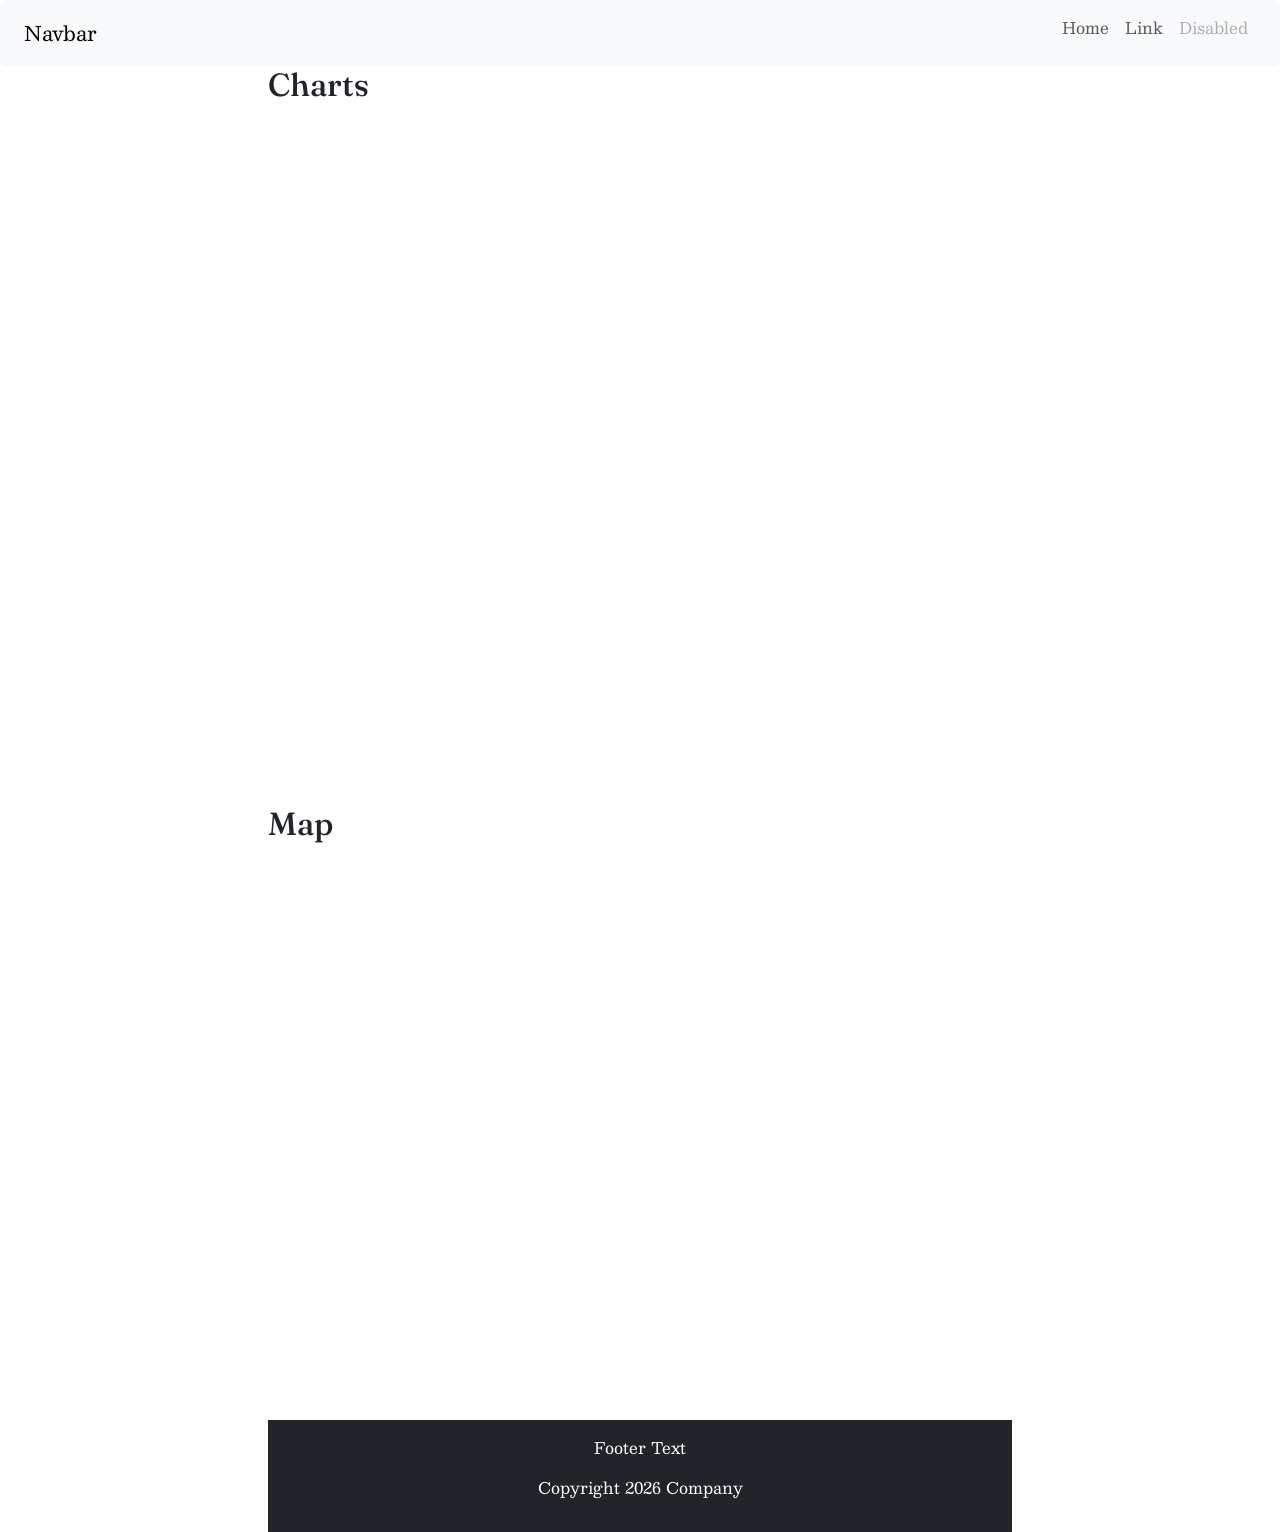
==== data-viz-project/index.html @ 7946567f "data-viz-project" ====
<!doctype html>
<html lang="en">
	<head>
		<meta charset="UTF-8" />
		<meta name="viewport" content="width=device-width, initial-scale=1.0" />
		<title>Data Viz Project</title>

		<!--Bootstrap CSS-->
		<link
			href="https://cdn.jsdelivr.net/npm/bootstrap@5.3.8/dist/css/bootstrap.min.css"
			rel="stylesheet"
			integrity="sha384-sRIl4kxILFvY47J16cr9ZwB07vP4J8+LH7qKQnuqkuIAvNWLzeN8tE5YBujZqJLB"
			crossorigin="anonymous"
		/>
		<link rel="stylesheet" href="https://cdn.jsdelivr.net/npm/bootstrap-icons@1.11.1/font/bootstrap-icons.css" />

		<!--Google Fonts-->
		<link rel="preconnect" href="https://fonts.googleapis.com" />
		<link rel="preconnect" href="https://fonts.gstatic.com" crossorigin />
		<link
			href="https://fonts.googleapis.com/css2?family=Besley:ital,wght@0,400..900;1,400..900&family=Fraunces:ital,opsz,wght,SOFT,WONK@0,9..144,100..900,0..100,0..1;1,9..144,100..900,0..100,0..1&display=swap"
			rel="stylesheet"
		/>

		<link rel="stylesheet" href="style.css" />
	</head>
	<body>
		<div></div>
		<!-- Navbar start-->
		<nav class="navbar navbar-expand-lg navbar-light bg-light rounded px-4">
			<a class="navbar-brand" href="#">Navbar</a>
			<button
				class="navbar-toggler"
				type="button"
				data-toggle="collapse"
				data-target="#navbarsExample09"
				aria-controls="navbarsExample09"
				aria-expanded="false"
				aria-label="Toggle navigation"
			>
				<span class="navbar-toggler-icon"></span>
			</button>

			<div class="collapse navbar-collapse justify-content-between" id="navbarsExample09">
				<span></span>
				<ul class="navbar-nav mr-auto">
					<li class="nav-item active">
						<a class="nav-link" href="#">Home </a>
					</li>
					<li class="nav-item">
						<a class="nav-link" href="#">Link</a>
					</li>
					<li class="nav-item">
						<a class="nav-link disabled" href="#">Disabled</a>
					</li>
				</ul>
			</div>
		</nav>
		<!-- Navbar end-->
		<div id="content" class="container">
			<h2>Charts</h2>
			<br />
			<iframe
				title="Over a quarter of Florida's total executions occurred in 2025 and 2026"
				aria-label="Column Chart"
				id="datawrapper-chart-6oR2v"
				src="https://datawrapper.dwcdn.net/6oR2v/1/"
				scrolling="no"
				frameborder="0"
				style="width: 0; min-width: 100% !important; border: none"
				height="449"
				data-external="1"
			></iframe>
			<script type="text/javascript">
				(function () {
					function e() {
						window.addEventListener(`message`, function (e) {
							if (e.data[`datawrapper-height`] !== void 0) {
								var t = document.querySelectorAll(`iframe`);
								for (var n in e.data[`datawrapper-height`])
									for (var r = 0, i; (i = t[r]); r++)
										if (i.contentWindow === e.source) {
											var a = e.data[`datawrapper-height`][n] + `px`;
											i.style.height = a;
										}
							}
						});
					}
					e();
				})();
			</script>
			<iframe
				title="Most of Florida's executions between February and September 2025 were underdosed"
				aria-label="Bar Chart"
				id="datawrapper-chart-5suRq"
				src="https://datawrapper.dwcdn.net/5suRq/1/"
				scrolling="no"
				frameborder="0"
				style="width: 0; min-width: 100% !important; border: none"
				height="184"
				data-external="1"
			></iframe>
			<script type="text/javascript">
				(function () {
					function e() {
						window.addEventListener(`message`, function (e) {
							if (e.data[`datawrapper-height`] !== void 0) {
								var t = document.querySelectorAll(`iframe`);
								for (var n in e.data[`datawrapper-height`])
									for (var r = 0, i; (i = t[r]); r++)
										if (i.contentWindow === e.source) {
											var a = e.data[`datawrapper-height`][n] + `px`;
											i.style.height = a;
										}
							}
						});
					}
					e();
				})();
			</script>
			<br /><br />

			<h2>Map</h2>
			<br />
			<iframe
				title="In 2025, Florida executed more people than Texas, Alabama, South Carolina and Tennessee combined"
				aria-label="Choropleth map"
				id="datawrapper-chart-QwRC3"
				src="https://datawrapper.dwcdn.net/QwRC3/1/"
				scrolling="no"
				frameborder="0"
				style="width: 0; min-width: 100% !important; border: none"
				height="538"
				data-external="1"
			></iframe>
			<script type="text/javascript">
				(function () {
					function e() {
						window.addEventListener(`message`, function (e) {
							if (e.data[`datawrapper-height`] !== void 0) {
								var t = document.querySelectorAll(`iframe`);
								for (var n in e.data[`datawrapper-height`])
									for (var r = 0, i; (i = t[r]); r++)
										if (i.contentWindow === e.source) {
											var a = e.data[`datawrapper-height`][n] + `px`;
											i.style.height = a;
										}
							}
						});
					}
					e();
				})();
			</script>
			<footer class="footer mt-auto py-3 bg-dark text-center text-bg-dark">
				<div class="container">
					<p>Footer Text</p>
					<p>Copyright 2026 Company</p>
				</div>
			</footer>
		</div>
		<!--Bootstrap Js-->
		<script
			src="https://cdn.jsdelivr.net/npm/bootstrap@5.3.8/dist/js/bootstrap.bundle.min.js"
			integrity="sha384-FKyoEForCGlyvwx9Hj09JcYn3nv7wiPVlz7YYwJrWVcXK/BmnVDxM+D2scQbITxI"
			crossorigin="anonymous"
		></script>
	</body>
</html>
---- data-viz-project/style.css ----
* {
	font-family: "Besley", serif;
	font-style: normal;
}

#content {
	width: 60%;
	margin: 0 auto;
}

h1 {
	font-family: "Fraunces", serif;
	font-optical-sizing: auto;
	font-weight: 600;
	font-style: normal;
	font-variation-settings:
		"SOFT" 0,
		"WONK" 0;
}

#byline strong {
	font-weight: 600;
}

h2,
h3 {
	font-family: "Fraunces", serif;
	font-optical-sizing: auto;
	font-weight: 500;
}

/*Images*/
figure {
	width: 85%;
	margin: 20px auto;
}

figure img {
	width: 100%;
	object-fit: contain;
}

figcaption {
	opacity: 60%;
	text-align: left;
}

/*Block Quotes*/
blockquote {
	border-left: 5px solid black;
	text-align: left;
	padding: 5px 15px;
	width: 60%;
}

blockquote .bq-quote {
	font-size: 2em;
	font-style: italic;
	margin-bottom: 5px;
}

blockquote .bq-attr {
	font-size: 1em;
	font-weight: 450;
	margin-bottom: 1px;
	margin-top: 5px;
}

div:last-child {
	margin-bottom: 10px;
}
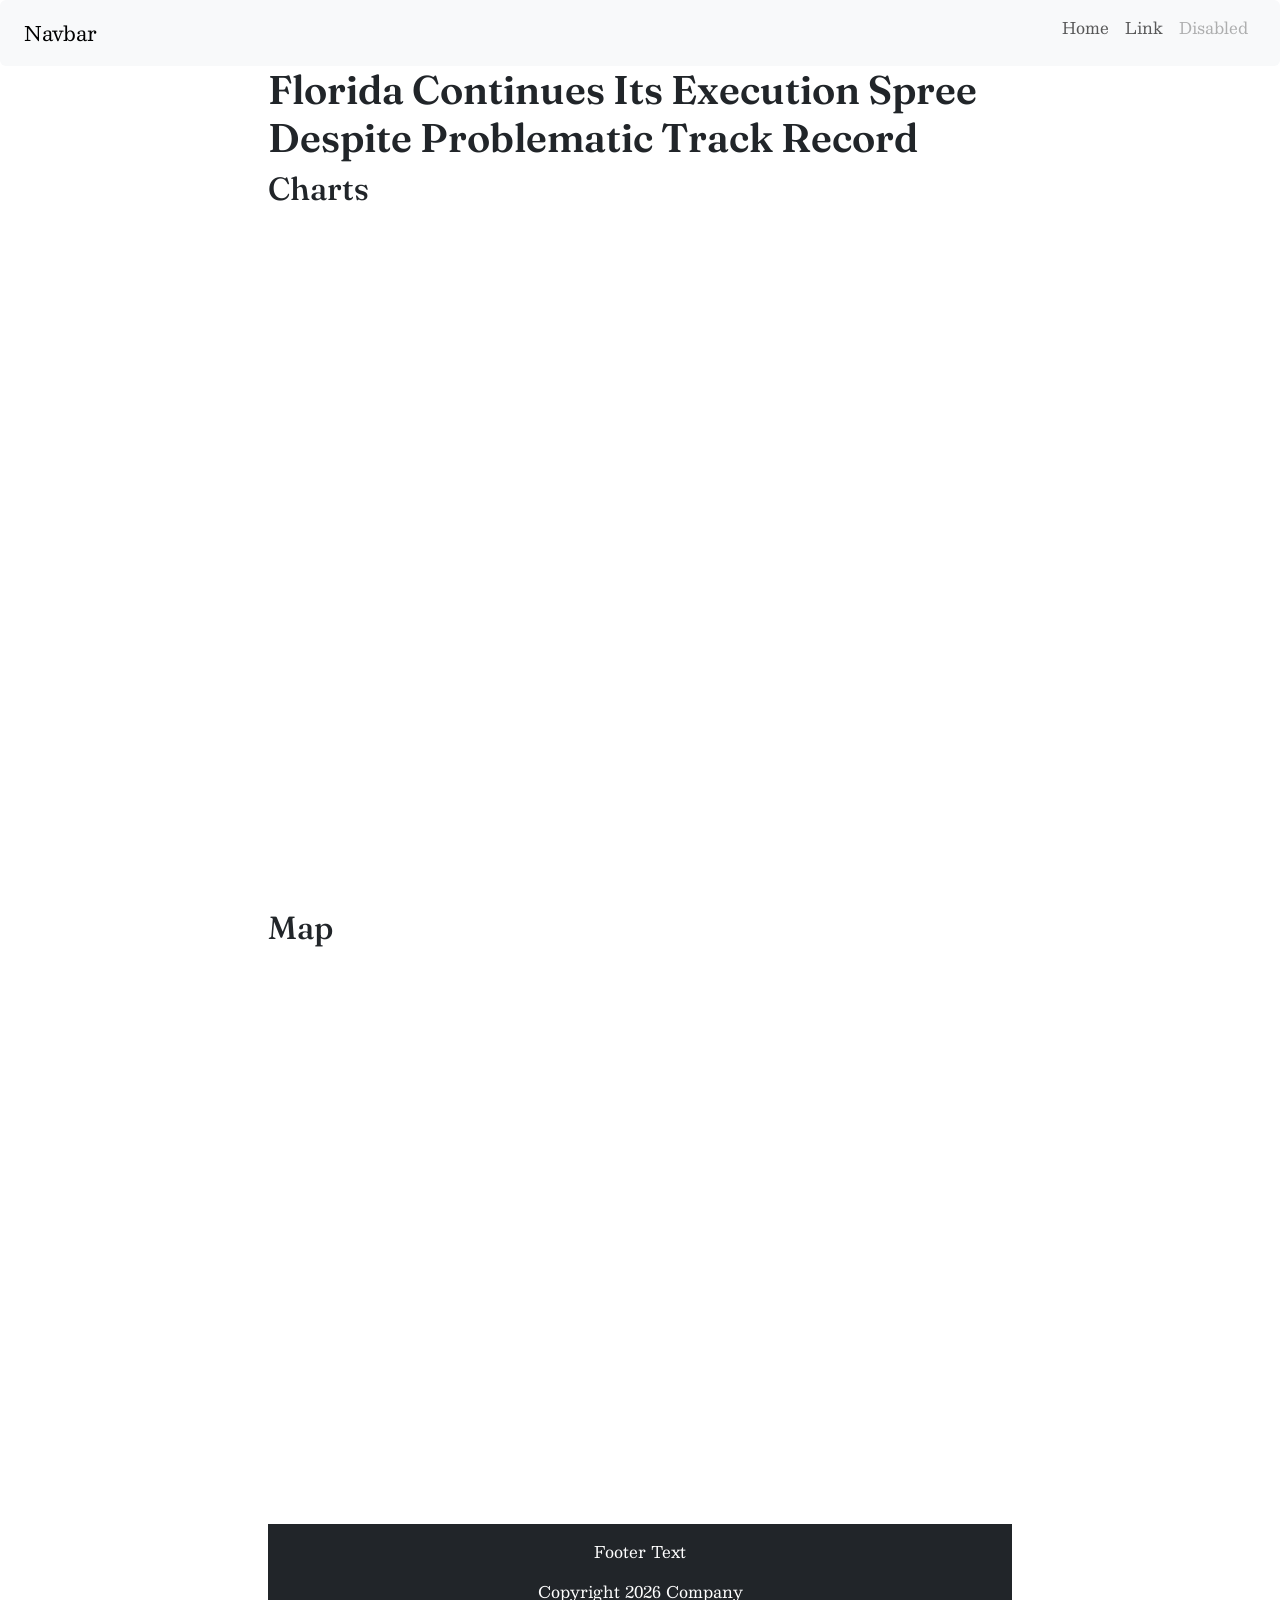
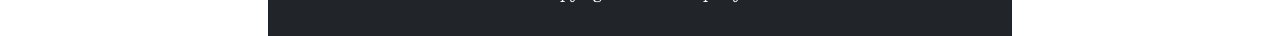
==== commit 5c16b4a2: "lilupdatehaha" ====
--- a/data-viz-project/index.html
+++ b/data-viz-project/index.html
@@ -57,7 +57,9 @@
 			</div>
 		</nav>
 		<!-- Navbar end-->
+
 		<div id="content" class="container">
+			<h1>Florida Continues Its Execution Spree Despite Problematic Track Record</h1>
 			<h2>Charts</h2>
 			<br />
 			<iframe
